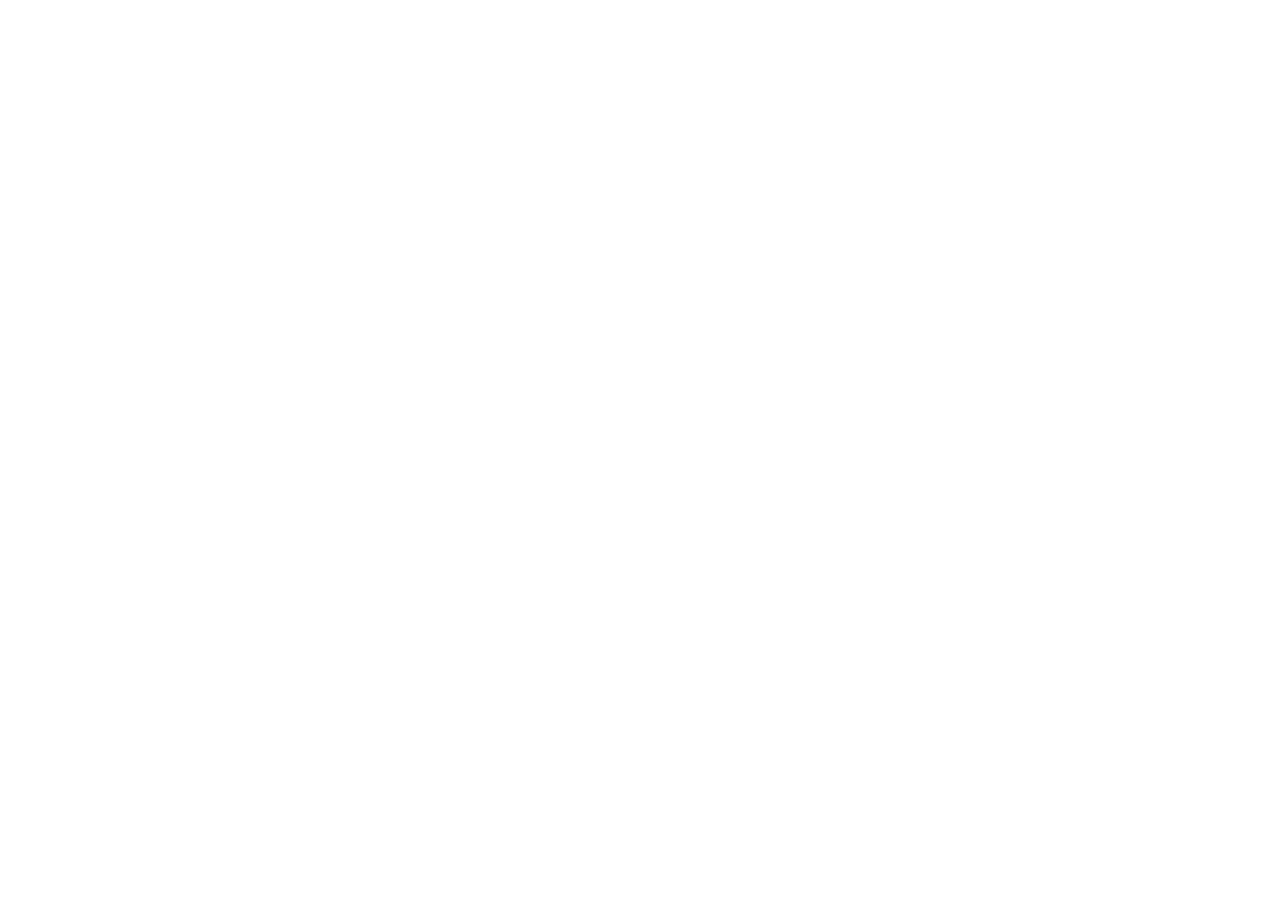
==== index.html @ 4d0e87ed "closed #11" ====
<!DOCTYPE html>
<html>
  <head>
    <meta charset="utf-8">
    <meta name="viewport" content="initial-scale=1, maximum-scale=1, user-scalable=no, width=device-width">
    <title></title>


    <!-- compiled css output -->
    <link href="css/ionic.app.css" rel="stylesheet">
    <link href="css/style.css" rel="stylesheet">

    <!-- ionic/angularjs js -->
    <script src="lib/ionic/js/ionic.bundle.js"></script>

    <!-- cordova script (this will be a 404 during development) -->
    <script src="cordova.js"></script>

    <!-- your app's js -->
    <script src="js/app.js"></script>
    <script src="views/login/login.js"></script>
    <script src="views/forgot/forgot.js"></script>
    <script src="views/home/home.js"></script>
    <script src="views/register/register.js"></script>
    <script src="views/profile/profile.js"></script>
    <script src="js/services/auth.js"></script>
    <script src="js/services/utils.js"></script>

    <!-- libraries -->
    <script src="lib/ngCordova/dist/ng-cordova.min.js"></script>
    <script src="lib/angular-admobpro.js/angular-admobpro.js"></script>
    <script src="lib/ngstorage/ngStorage.min.js"></script>
    <script src="lib/firebase/firebase.js"></script>
    <script src="lib/angularfire/dist/angularfire.min.js"></script>
    <script src="lib/angular-messages/angular-messages.min.js"></script>

  </head>

  <body ng-app="App">
    <ion-nav-bar class="bar-positive">
      <ion-nav-back-button class="button-icon ion-arrow-left-c">
      </ion-nav-back-button>
    </ion-nav-bar>
    <ion-nav-view></ion-nav-view>
  </body>
</html>
---- css/style.css ----
/* Empty. Add your own CSS if you like */

.larger {
    font-size: 120px;
}

.medium {
    font-size: 30px;
}


/** Error Messages **/

/** Styling for the username field **/
label.item.has-error {
  border-bottom: 2px solid red;
}

/** Styling for the password field when an error exists**/
label.item.has-error-lr {
  border-bottom: 2px solid red;
}

/** Styling for the password field when an error has been resolved**/
label.item.valid-lr {
  border-left: 2px solid green;
  border-right: 2px solid green;
}

/** Styling for the error text and container **/
.form-errors {
  margin: 5px 0
}
.form-error {
  padding: 2px 0 2px 16px;
  color: red;
}

 #profile-image {
        display: block;
        border-radius: 100px;
        border: 1px solid #fff;
        width: 128px;
        height: 128px;
        margin: 30px auto 0;
        box-shadow: 0px 0px 4px rgba(0,0,0,0.7);
      }
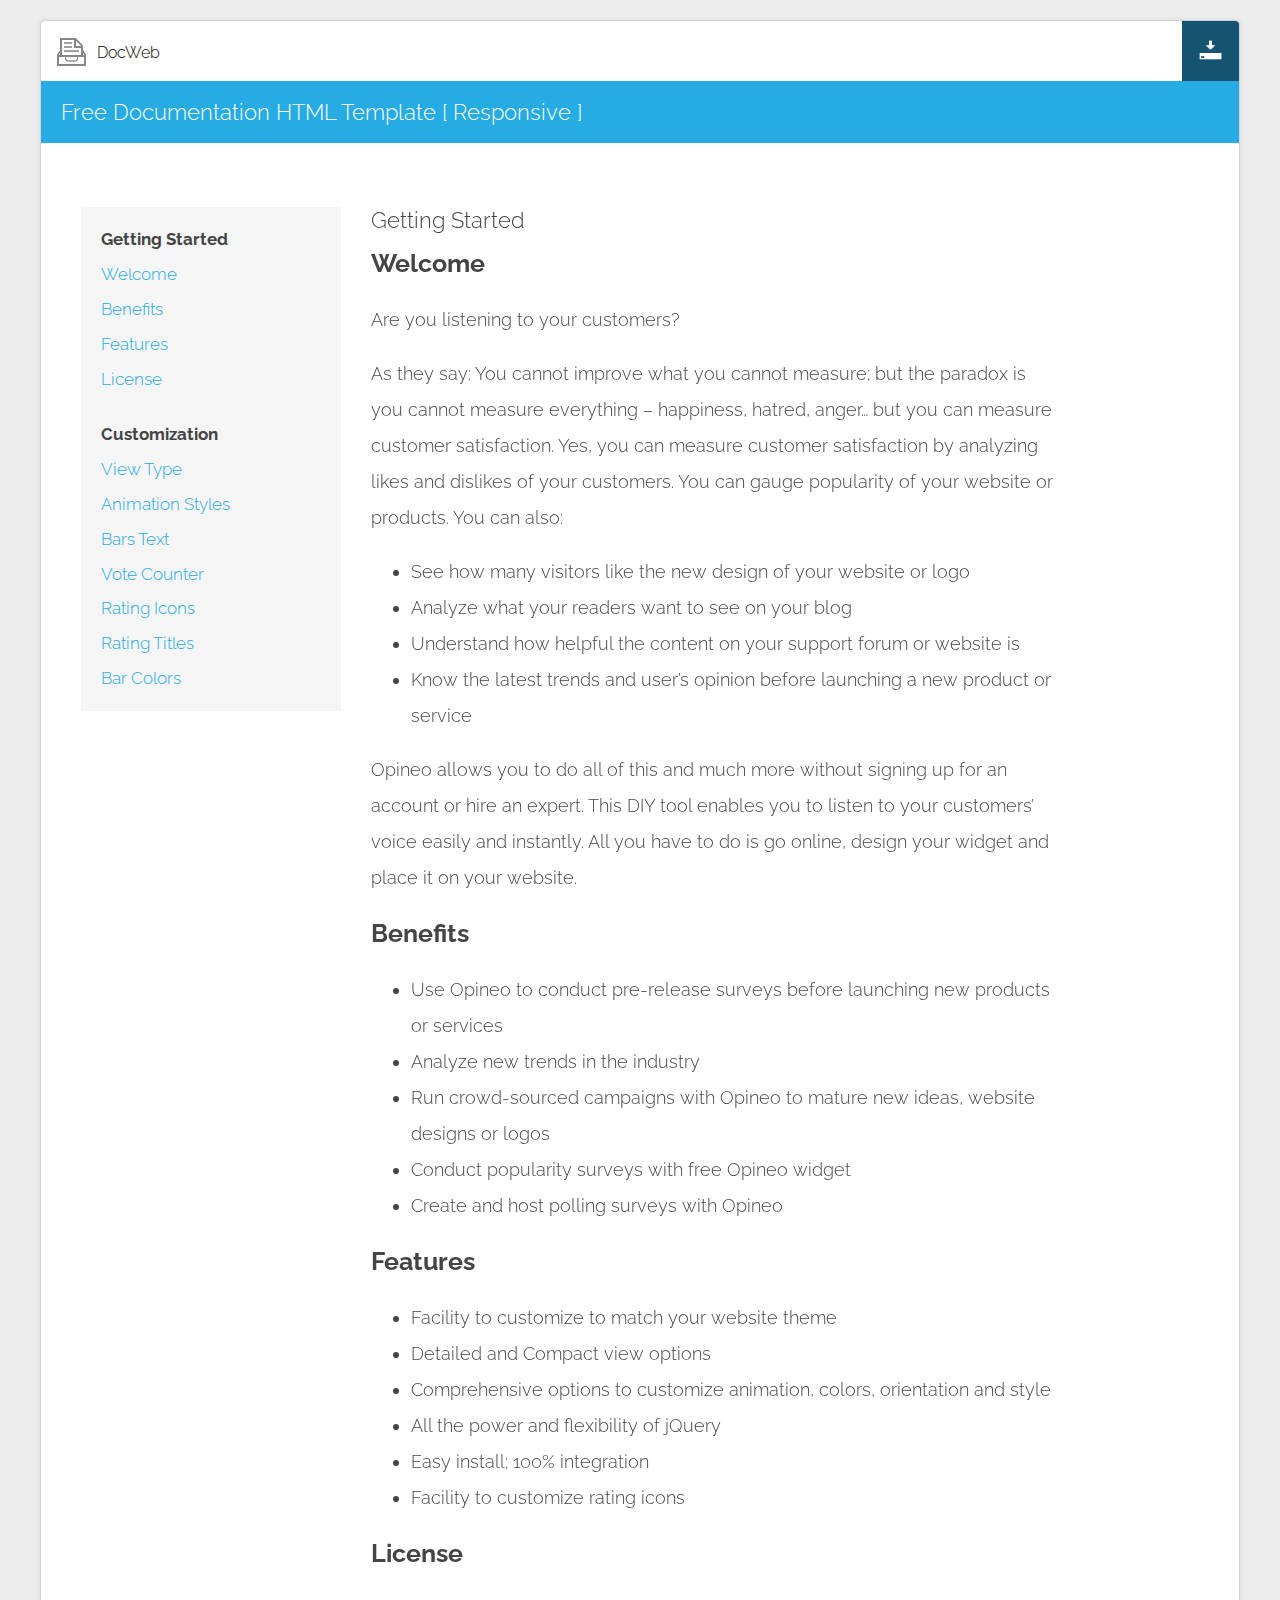
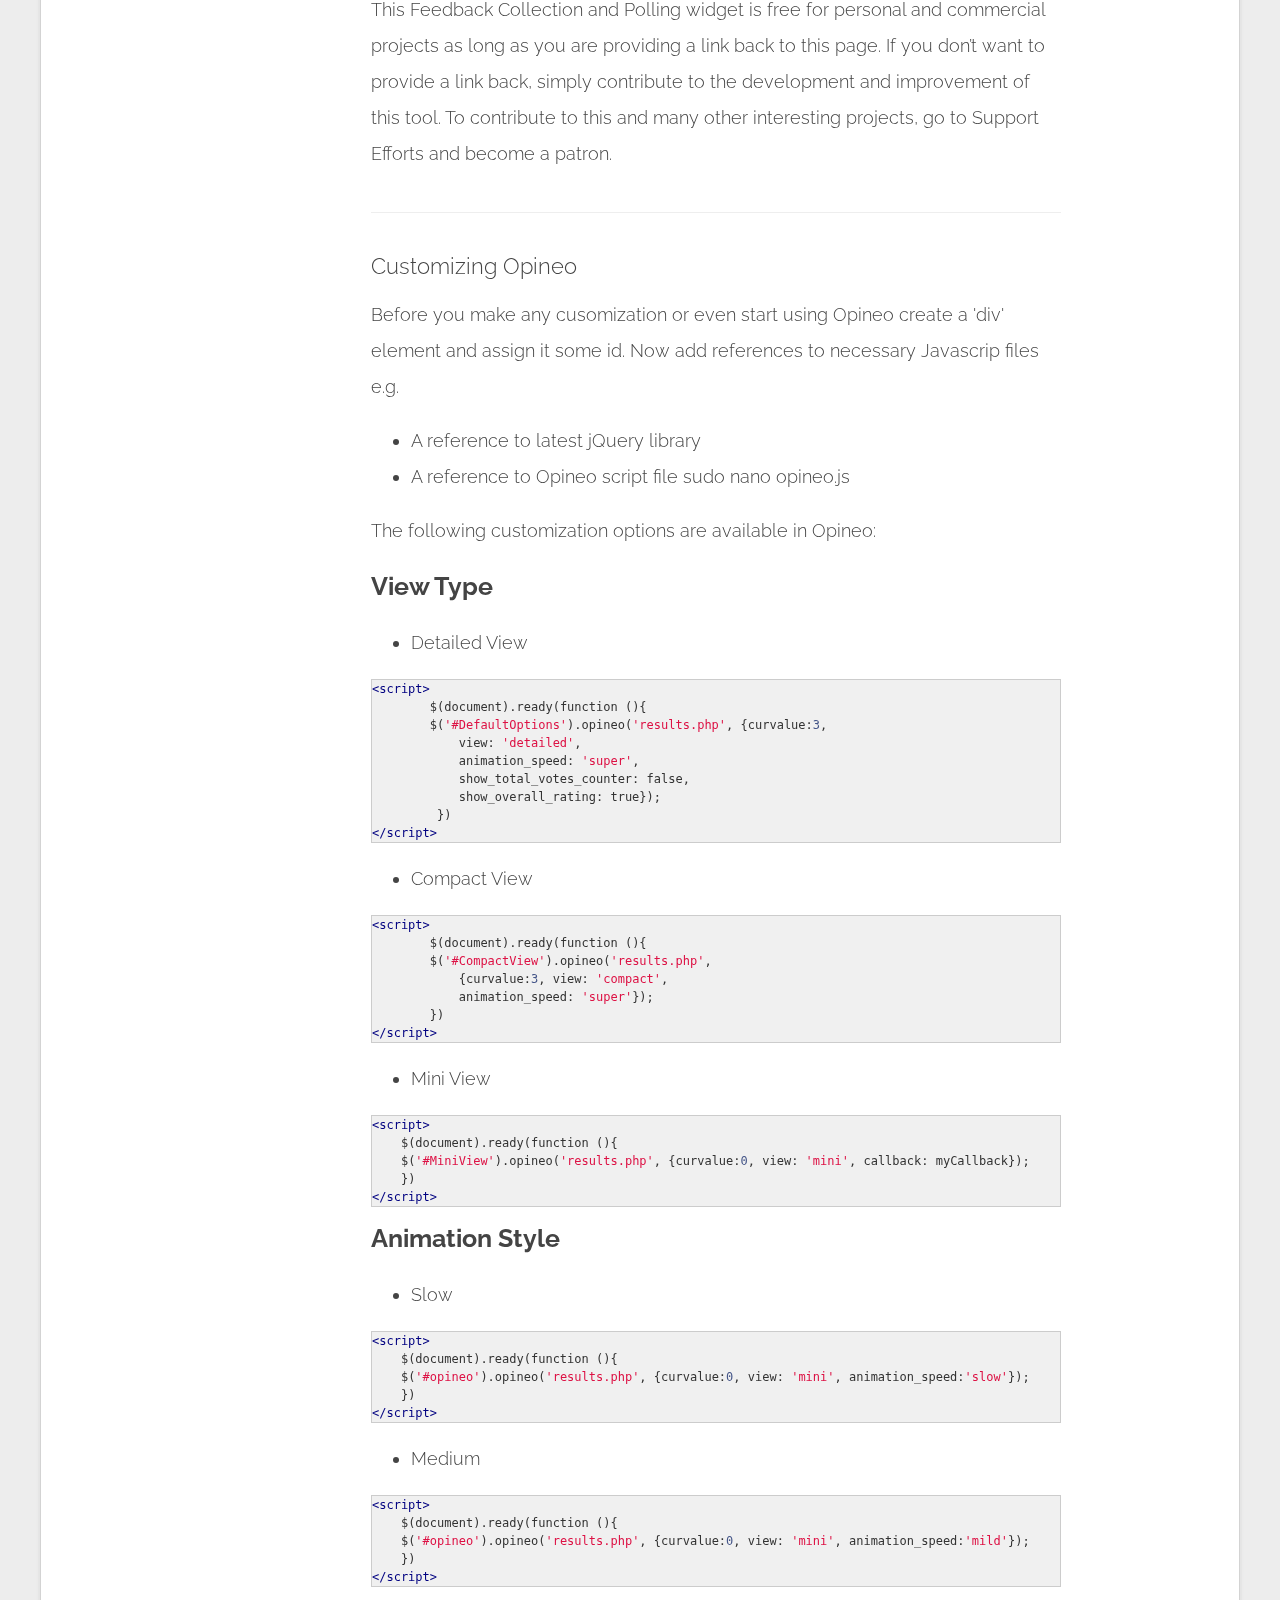
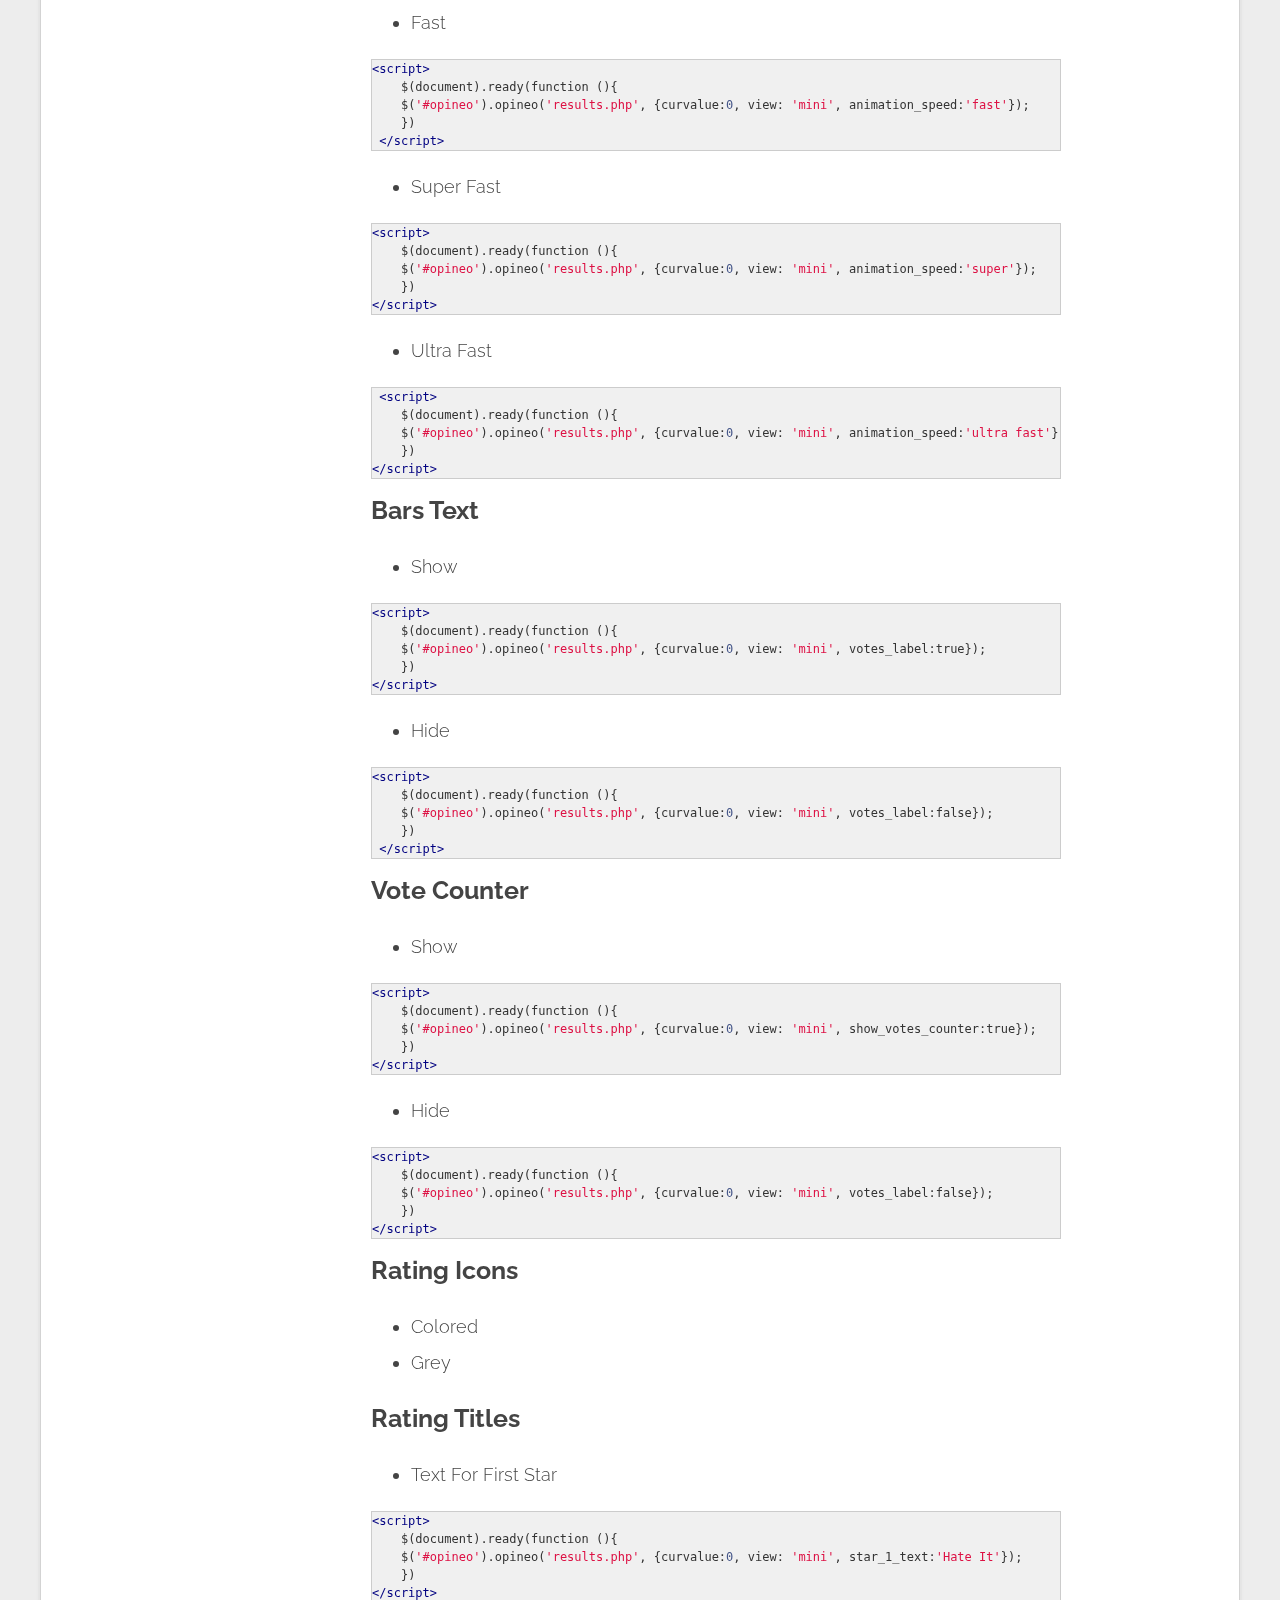
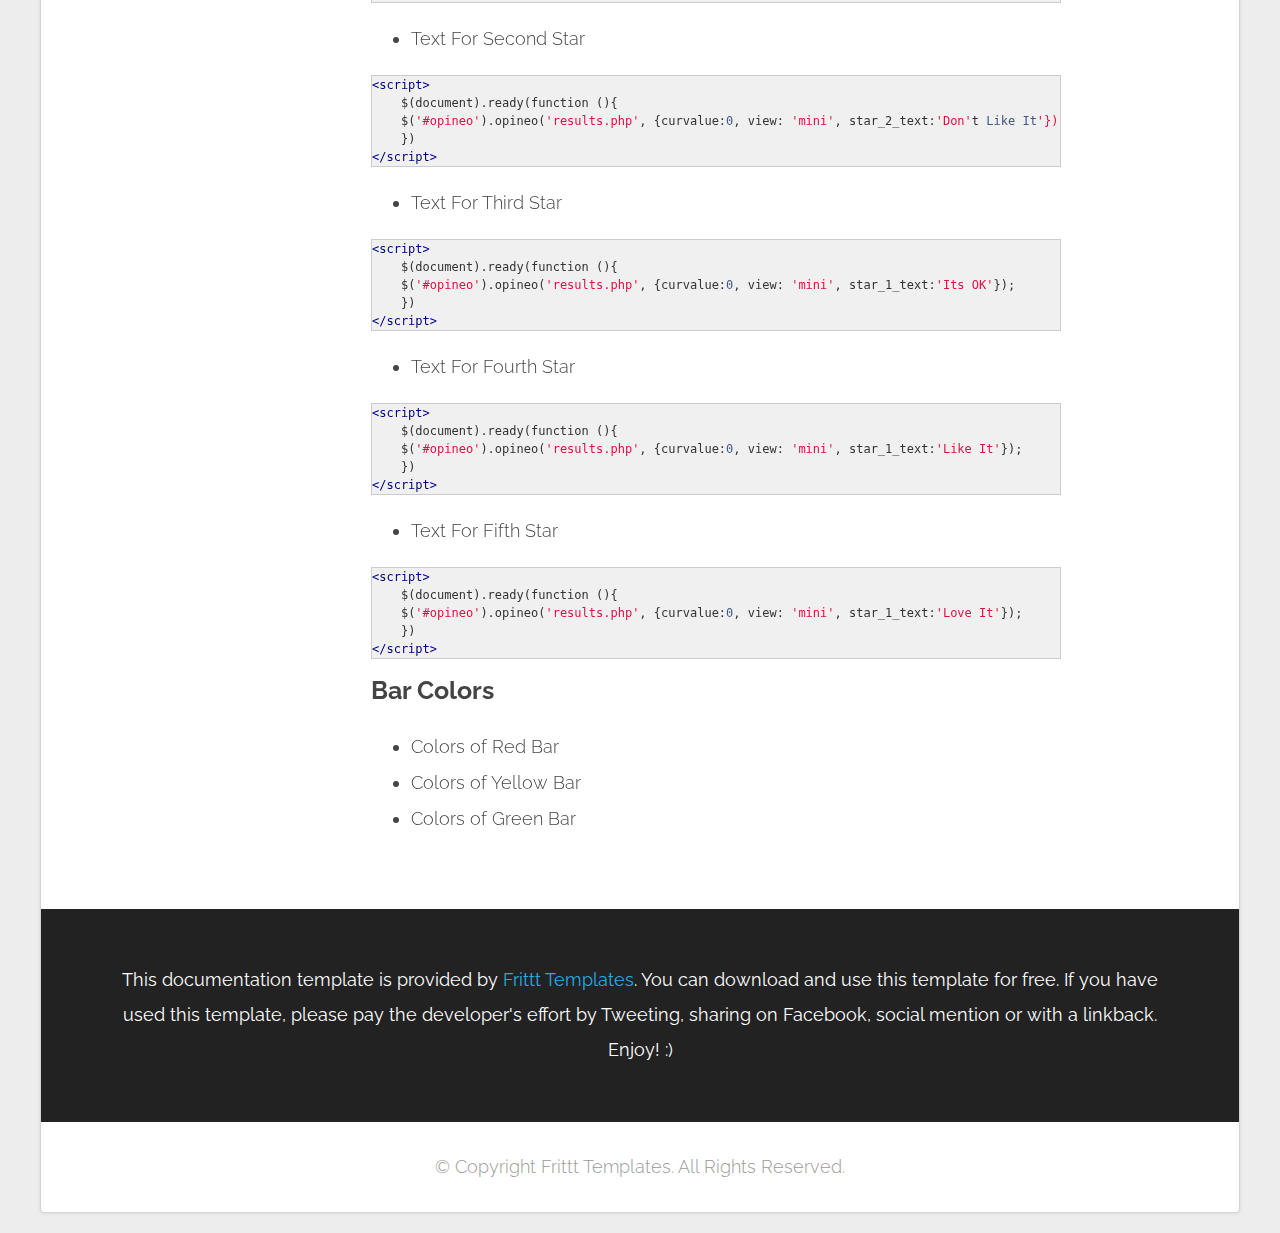
==== commit b3a400db: "docs" ====
--- a/index.html
+++ b/index.html
@@ -1,46 +1,283 @@
-<!DOCTYPE html>
-<html>
-  <head>
-    <meta charset="utf-8">
-    <meta name="viewport" content="initial-scale=1, maximum-scale=1, user-scalable=no, width=device-width">
-    <title></title>
-
-
-    <!-- compiled css output -->
-    <link href="css/ionic.app.css" rel="stylesheet">
-    <link href="css/style.css" rel="stylesheet">
-
-    <!-- ionic/angularjs js -->
-    <script src="lib/ionic/js/ionic.bundle.js"></script>
-
-    <!-- cordova script (this will be a 404 during development) -->
-    <script src="cordova.js"></script>
-
-    <!-- your app's js -->
-    <script src="js/app.js"></script>
-    <script src="views/login/login.js"></script>
-    <script src="views/forgot/forgot.js"></script>
-    <script src="views/home/home.js"></script>
-    <script src="views/register/register.js"></script>
-    <script src="views/profile/profile.js"></script>
-    <script src="js/services/auth.js"></script>
-    <script src="js/services/utils.js"></script>
-
-    <!-- libraries -->
-    <script src="lib/ngCordova/dist/ng-cordova.min.js"></script>
-    <script src="lib/angular-admobpro.js/angular-admobpro.js"></script>
-    <script src="lib/ngstorage/ngStorage.min.js"></script>
-    <script src="lib/firebase/firebase.js"></script>
-    <script src="lib/angularfire/dist/angularfire.min.js"></script>
-    <script src="lib/angular-messages/angular-messages.min.js"></script>
-
-  </head>
-
-  <body ng-app="App">
-    <ion-nav-bar class="bar-positive">
-      <ion-nav-back-button class="button-icon ion-arrow-left-c">
-      </ion-nav-back-button>
-    </ion-nav-bar>
-    <ion-nav-view></ion-nav-view>
-  </body>
-</html>
+﻿<!DOCTYPE html>
+<html>
+<head>
+<meta charset="utf-8">
+<meta name="description" content="">
+<meta name="HandheldFriendly" content="True">
+<meta name="MobileOptimized" content="320">
+<meta name="viewport" content="initial-scale=1.0, minimum-scale=1.0, maximum-scale=1.0, user-scalable=no">
+<title>Free Documentation HTML Template</title>
+<link rel="alternate" type="application/rss+xml" title="frittt.com" href="feed/index.html">
+<link href="http://fonts.googleapis.com/css?family=Raleway:700,300" rel="stylesheet"
+        type="text/css">
+<link rel="stylesheet" href="css/style.css">
+<link rel="stylesheet" href="css/prettify.css">
+</head>
+<body>
+<div class="wrapper">
+<nav>
+ 
+  	<div class="pull-left">
+    	<h1><a href="javascript:"><img src="img/icon.png" alt="Free Documentation Template Icon" /> <span>DocWeb</span></a></h1>
+    </div>
+    
+    <div class="pull-right">
+    	<a href="http://frittt.com/free-documentation-html-template-docweb" target="_blank" class="btn btn-download"><img src="img/download.png" width="25" alt="Download Free Documentation Template" /> Download Now</a>
+    </div>
+
+</nav>
+<header>
+  <div class="container">
+    <h2 class="lone-header">Free Documentation HTML Template [ Responsive ]</h2>
+  </div>
+</header>
+<section>
+  <div class="container">
+    <ul class="docs-nav">
+      <li><strong>Getting Started</strong></li>
+      <li><a href="#welcome" class="cc-active">Welcome</a></li>
+      <li><a href="#benefits" class="cc-active">Benefits</a></li>
+      <li><a href="#features" class="cc-active">Features</a></li>
+      <li><a href="#license" class="cc-active">License</a></li>
+      <li class="separator"></li>
+      <li><strong>Customization</strong></li>
+      <li><a href="#view_type" class="cc-active">View Type</a></li>
+      <li><a href="#animation_style" class="cc-active">Animation Styles</a></li>
+      <li><a href="#bars_text" class="cc-active">Bars Text</a></li>
+      <li><a href="#vote_counter" class="cc-active">Vote Counter</a></li>
+      <li><a href="#rating_icons" class="cc-active">Rating Icons</a></li>
+      <li><a href="#rating_titles" class="cc-active">Rating Titles</a></li>
+      <li><a href="#bar_colors" class="cc-active">Bar Colors</a></li>
+    </ul>
+    <div class="docs-content">
+      <h2> Getting Started</h2>
+      <h3 id="welcome"> Welcome</h3>
+      <p> Are you listening to your customers?</p>
+      
+      <p> As they say: You cannot improve what you cannot measure; but the paradox is you
+        cannot measure everything – happiness, hatred, anger… but you can measure customer
+        satisfaction. Yes, you can measure customer satisfaction by analyzing likes and
+        dislikes of your customers. You can gauge popularity of your website or products.
+        You can also:</p>
+      <ul>
+        <li>See how many visitors like the new design of your website or logo</li>
+        <li>Analyze what your readers want to see on your blog</li>
+        <li>Understand how helpful the content on your support forum or website is</li>
+        <li>Know the latest trends and user’s opinion before launching a new product or service</li>
+      </ul>
+      <p> Opineo allows you to do all of this and much more without signing up for an account
+        or hire an expert. This DIY tool enables you to listen to your customers’ voice
+        easily and instantly. All you have to do is go online, design your widget and place
+        it on your website. </p>
+      <h3 id="benefits"> Benefits</h3>
+      <ul>
+        <li>Use Opineo to conduct pre-release surveys before launching new products or services</li>
+        <li>Analyze new trends in the industry</li>
+        <li>Run crowd-sourced campaigns with Opineo to mature new ideas, website designs or
+          logos</li>
+        <li>Conduct popularity surveys with free Opineo widget</li>
+        <li>Create and host polling surveys with Opineo</li>
+      </ul>
+      <h3 id="features"> Features</h3>
+      <ul>
+        <li>Facility to customize to match your website theme</li>
+        <li>Detailed and Compact view options</li>
+        <li>Comprehensive options to customize animation, colors, orientation and style</li>
+        <li>All the power and flexibility of jQuery</li>
+        <li>Easy install; 100% integration</li>
+        <li>Facility to customize rating icons</li>
+      </ul>
+      <h3 id="license"> License</h3>
+      <p> This Feedback Collection and Polling widget is free for personal and commercial
+        projects as long as you are providing a link back to this page. If you don’t want
+        to provide a link back, simply contribute to the development and improvement of
+        this tool. To contribute to this and many other interesting projects, go to Support
+        Efforts and become a patron.</p>
+      <hr>
+      <h2> Customizing Opineo</h2>
+      <p> Before you make any cusomization or even start using Opineo create a 'div' element
+        and assign it some id. Now add references to necessary Javascrip files e.g.</p>
+      <ul>
+        <li>A reference to latest jQuery library </li>
+        <li>A reference to Opineo script file sudo nano opineo.js</li>
+      </ul>
+      <p> The following customization options are available in Opineo:</p>
+      <h3 id="view_type"> View Type</h3>
+      <ul>
+        <li>Detailed View</li>
+      </ul>
+     
+      <pre class="prettyprint">&lt;script&gt;
+      	$(document).ready(function (){
+        $('#DefaultOptions').opineo('results.php', {curvalue:3,
+            view: 'detailed',
+            animation_speed: 'super',
+            show_total_votes_counter: false,
+            show_overall_rating: true});
+         })
+&lt;/script&gt;</pre>
+      <ul>
+        <li>Compact View</li>
+      </ul>
+      <pre class="prettyprint">&lt;script&gt;
+	$(document).ready(function (){
+	$('#CompactView').opineo('results.php',
+    	    {curvalue:3, view: 'compact',
+    	    animation_speed: 'super'});
+	})
+&lt;/script&gt;</pre>
+      <ul>
+        <li>Mini View</li>
+      </ul>
+      <pre class="prettyprint">&lt;script&gt;
+    $(document).ready(function (){
+    $('#MiniView').opineo('results.php', {curvalue:0, view: 'mini', callback: myCallback});
+    })	
+&lt;/script&gt;</pre>
+      <h3 id="animation_style"> Animation Style</h3>
+      <ul>
+        <li>Slow</li>
+      </ul>
+      <pre class="prettyprint">&lt;script&gt;
+    $(document).ready(function (){
+    $('#opineo').opineo('results.php', {curvalue:0, view: 'mini', animation_speed:'slow'});
+    })	
+&lt;/script&gt; </pre>
+      <ul>
+        <li>Medium</li>
+      </ul>
+      <pre class="prettyprint">&lt;script&gt;
+    $(document).ready(function (){
+    $('#opineo').opineo('results.php', {curvalue:0, view: 'mini', animation_speed:'mild'});
+    })	
+&lt;/script&gt; </pre>
+      <ul>
+        <li>Fast</li>
+      </ul>
+      <pre class="prettyprint">&lt;script&gt;
+    $(document).ready(function (){
+    $('#opineo').opineo('results.php', {curvalue:0, view: 'mini', animation_speed:'fast'});
+    })	
+ &lt;/script&gt;</pre>
+      <ul>
+        <li>Super Fast</li>
+      </ul>
+      <pre class="prettyprint">&lt;script&gt;
+    $(document).ready(function (){
+    $('#opineo').opineo('results.php', {curvalue:0, view: 'mini', animation_speed:'super'});
+    })	
+&lt;/script&gt;</pre>
+      <ul>
+        <li>Ultra Fast</li>
+      </ul>
+      <pre class="prettyprint"> &lt;script&gt;
+    $(document).ready(function (){
+    $('#opineo').opineo('results.php', {curvalue:0, view: 'mini', animation_speed:'ultra fast'});
+    })	
+&lt;/script&gt; </pre>
+      <h3 id="bars_text"> Bars Text</h3>
+      <ul>
+        <li>Show</li>
+      </ul>
+      <pre class="prettyprint">&lt;script&gt;
+    $(document).ready(function (){
+    $('#opineo').opineo('results.php', {curvalue:0, view: 'mini', votes_label:true});
+    })	
+&lt;/script&gt;</pre>
+      <ul>
+        <li>Hide</li>
+      </ul>
+      <pre class="prettyprint">&lt;script&gt;
+    $(document).ready(function (){
+    $('#opineo').opineo('results.php', {curvalue:0, view: 'mini', votes_label:false});
+    })	
+ &lt;/script&gt;</pre>
+      <h3 id="vote_counter"> Vote Counter</h3>
+      <ul>
+        <li>Show</li>
+      </ul>
+      <pre class="prettyprint">&lt;script&gt;
+    $(document).ready(function (){
+    $('#opineo').opineo('results.php', {curvalue:0, view: 'mini', show_votes_counter:true});
+    })	
+&lt;/script&gt; </pre>
+      <ul>
+        <li>Hide</li>
+      </ul>
+      <pre class="prettyprint">&lt;script&gt;
+    $(document).ready(function (){
+    $('#opineo').opineo('results.php', {curvalue:0, view: 'mini', votes_label:false});
+    })	
+&lt;/script&gt;</pre>
+      <h3 id="rating_icons"> Rating Icons</h3>
+      <ul>
+        <li>Colored</li>
+        <li>Grey</li>
+      </ul>
+      <h3 id="rating_titles"> Rating Titles</h3>
+      <ul>
+        <li>Text For First Star</li>
+      </ul>
+      <pre class="prettyprint">&lt;script&gt;
+    $(document).ready(function (){
+    $('#opineo').opineo('results.php', {curvalue:0, view: 'mini', star_1_text:'Hate It'});
+    })	
+&lt;/script&gt;</pre>
+      <ul>
+        <li>Text For Second Star</li>
+      </ul>
+      <pre class="prettyprint">&lt;script&gt;
+    $(document).ready(function (){
+    $('#opineo').opineo('results.php', {curvalue:0, view: 'mini', star_2_text:'Don't Like It'});
+    })	
+&lt;/script&gt; </pre>
+      <ul>
+        <li>Text For Third Star</li>
+      </ul>
+      <pre class="prettyprint">&lt;script&gt;
+    $(document).ready(function (){
+    $('#opineo').opineo('results.php', {curvalue:0, view: 'mini', star_1_text:'Its OK'});
+    })	
+&lt;/script&gt;</pre>
+      <ul>
+        <li>Text For Fourth Star</li>
+      </ul>
+      <pre class="prettyprint">&lt;script&gt;
+    $(document).ready(function (){
+    $('#opineo').opineo('results.php', {curvalue:0, view: 'mini', star_1_text:'Like It'});
+    })	
+&lt;/script&gt;</pre>
+      <ul>
+        <li>Text For Fifth Star</li>
+      </ul>
+      <pre class="prettyprint">&lt;script&gt;
+    $(document).ready(function (){
+    $('#opineo').opineo('results.php', {curvalue:0, view: 'mini', star_1_text:'Love It'});
+    })	
+&lt;/script&gt;</pre>
+      <h3 id="bar_colors"> Bar Colors</h3>
+      <ul>
+        <li>Colors of Red Bar</li>
+        <li>Colors of Yellow Bar</li>
+        <li>Colors of Green Bar</li>
+      </ul>
+    </div>
+  </div>
+</section>
+<section class="vibrant centered">
+  <div class="">
+    <h4> This documentation template is provided by <a href="http://www.frittt.com" target="_blank">Frittt Templates</a>. You can download and use this template for free. If you have used this template, please pay the developer's effort by Tweeting, sharing on Facebook, social mention or with a linkback. Enjoy! :)</h4>
+  </div>
+</section>
+<footer>
+  <div class="">
+    <p> &copy; Copyright Frittt Templates. All Rights Reserved.</p>
+  </div>
+</footer>
+</div>
+<script src="js/jquery.min.js"></script> 
+<script type="text/javascript" src="js/prettify/prettify.js"></script> 
+<script src="https://google-code-prettify.googlecode.com/svn/loader/run_prettify.js?lang=css&skin=sunburst"></script>
+<script src="js/layout.js"></script>
+</body>
+</html>
--- a/css/style.css
+++ b/css/style.css
@@ -1,47 +1,485 @@
-/* Empty. Add your own CSS if you like */
-
-.larger {
-    font-size: 120px;
-}
-
-.medium {
-    font-size: 30px;
-}
-
-
-/** Error Messages **/
-
-/** Styling for the username field **/
-label.item.has-error {
-  border-bottom: 2px solid red;
-}
-
-/** Styling for the password field when an error exists**/
-label.item.has-error-lr {
-  border-bottom: 2px solid red;
-}
-
-/** Styling for the password field when an error has been resolved**/
-label.item.valid-lr {
-  border-left: 2px solid green;
-  border-right: 2px solid green;
-}
-
-/** Styling for the error text and container **/
-.form-errors {
-  margin: 5px 0
-}
-.form-error {
-  padding: 2px 0 2px 16px;
-  color: red;
-}
-
- #profile-image {
-        display: block;
-        border-radius: 100px;
-        border: 1px solid #fff;
-        width: 128px;
-        height: 128px;
-        margin: 30px auto 0;
-        box-shadow: 0px 0px 4px rgba(0,0,0,0.7);
-      }+/* Author: Frittt Templates
+   URI: http://www.frittt.com
+*/
+
+body, html {
+    margin: 0;
+    padding: 0;
+}
+
+body, 
+input,
+h1,
+h2,
+h3,
+h4,
+h5,
+h6 {
+    font-family: "Raleway", Helvetica, Arial, "Lucida Grande", sans-serif; 
+    font-weight: 300;
+    font-size: 18px;
+}
+
+body {
+    line-height: 2;
+    color: #444;
+    background: #ededed;
+}
+
+img, iframe {
+    max-width: 100%;
+}
+
+iframe {
+    max-height: 100%;
+}
+
+img {
+    height:auto;
+}
+
+.btn {background:#135571;color:#fff;
+
+		-webkit-transition: all 250ms;
+        -moz-transition: all 250ms;
+        -o-transition: all  250ms;
+        transition: all  250ms;
+		
+		}
+		
+.btn:hover {background:#333; }
+
+.btn-download { border-radius:0 4px 0 0; font-weight:bold; width: 25px;  overflow: hidden;}
+
+.btn-download  img {  width: 25px;
+  float: left;
+  margin-top: 18px;
+  margin-right: 15px
+  }
+ 
+.btn-download:hover { width:165px;} 
+
+iframe {
+    border: 0 !important;
+}
+
+.wrapper { margin:20px 40px ; border-radius:4px; box-shadow:0 0 2px 2px rgba(155,155,155,0.1); border:1px solid #d3d3d3;}
+header {
+    width: 100%;
+    overflow: hidden;
+}
+
+.container {
+    width: 95%;
+    max-width: 650px;
+    position: relative;
+}
+
+strong, dt, h3, h4 {
+    font-weight: 700;
+}
+
+h1,
+h2,
+h3,
+h4,
+h5,
+h6 {
+    margin: 10px 0;
+    line-height: 20px;
+    color: inherit;
+    text-rendering: optimizelegibility;
+}
+
+
+h1,
+h2,
+h3 {
+    line-height: 40px;
+}
+
+h2 {
+    font-size: 22px;
+    line-height: 1.2;
+}
+
+h3 {
+    font-size: 24.5px;
+}
+
+h4 {
+    font-size: 17.5px;
+}
+
+h5 {
+    font-size: 14px;
+}
+
+h6 {
+    font-size: 11.9px;
+}
+
+hr {
+    background: #EEE;
+    border: 0;
+    height: 1px;
+    margin: 40px 0 40px;
+}
+
+blockquote {
+    margin: 1em 0;
+    border-left: 3px solid #ccc;
+    padding-left: 20px;
+    text-align: left;
+}
+
+
+
+dt {
+}
+
+dd {
+    padding: 0;
+    margin: 0 0 25px 0;
+}
+
+a {
+    -webkit-transition: all ease 150ms;
+    -moz-transition: all ease 150ms;
+    -o-transition: all ease 150ms;
+    transition: all ease 150ms;
+    text-decoration: none;
+    color: #26abe2;
+}
+
+a:hover {
+    text-decoration: underline;
+}
+
+a:active {
+    color: #47b5e2;
+}
+
+/* Header Styles */
+
+header {
+    padding: 2em 0 2em 0; 
+    
+    background: #26abe2; 
+    color: #fff;
+}
+
+
+h1 {
+    margin: 0;
+    padding: 0;
+    float: left;
+}
+
+header h2 {
+    margin: 0 0 1em 0;
+}
+
+header h2.lone-header {
+    margin: 0;
+}
+
+footer {
+    text-align: center;
+    padding: 1.5em 0;
+	background:#fff;
+	border-radius:0 0 4px 4px;
+}
+
+footer p {
+    margin: 0;
+    color: #999;
+}
+
+.pull-right{ float:right;}
+.pull-left { float:left; }
+
+/* Navigation Styles */
+nav {
+    background: #fff;
+    padding: 0;
+    min-height: 60px;
+	border-radius: 5px 5px 0 0;
+}
+
+nav ul, nav li {
+    margin: 0;
+    padding: 0;
+    list-style: none;
+}
+
+nav a {
+    padding: 0 1em;
+	text-decoration:none !important;
+	font-size: .9em;
+    height: 60px;
+    line-height: 60px;
+    display: block;
+}
+
+nav h1 a {
+    padding: 7px 1em;
+    height: 46px;
+    line-height: 0;
+	height: 45px;
+	line-height: 60px;
+	color: #000;
+}
+
+nav h1 a img {   margin-right: 10px;
+  float: left;
+  margin-top: 9px;
+  }
+  
+ nav h1 a  span {  float: left;
+  margin-top: -5px;}
+
+nav a:active {
+    color: #fff;
+    cursor: default;  
+}
+
+
+
+nav ul.site {
+    padding: 20px 0 0 0;
+}
+
+nav #menu {
+    overflow: hidden;
+    max-height: 0;
+    clear: left;
+}
+
+
+nav #menu-toggle {
+    position: absolute;
+    right: 0;
+    top: 0;
+    font-size: 1.5em;
+    padding: 0 16px;
+}
+
+
+@media only screen and (min-width: 680px) {
+    nav, nav #menu {
+        height: 60px !important;
+    }
+
+    nav li, nav a {
+        float: left;
+    }
+
+
+    nav ul.site {
+        float: left;
+        padding: 0;
+        clear: none;
+    }
+
+    nav ul.site li {
+        margin: 0 0 0 10px;
+    }
+
+    nav #menu-toggle {
+        display: none !important;
+    }
+
+    nav #menu {
+        max-height: 9999px;
+        clear: none;
+    }
+}
+
+
+
+
+
+
+
+
+
+
+/* Content Styles */
+section { padding: 1em 0 3em; text-align: center; }
+section.vibrant { background: #222; color: #fff; }
+section.vibrant h4{  
+  line-height: 2;
+  font-weight: normal;
+  width: 90%;
+  margin: 0 auto;
+  }
+
+nav:before, 
+nav:after, 
+header:before, 
+header:after, 
+section:before, 
+section:after {
+    content: " ";
+    display: table;
+}
+
+nav:after, header:after, section:after  { clear: both; }
+nav, header, section { *zoom: 1; }
+
+
+
+/* Form Styles */
+input {
+    display: block;
+    vertical-align: middle;
+    line-height: 30px;
+    margin: 0 auto;
+    width: 100%;
+    max-width: 400px;
+
+       -moz-box-sizing: border-box;
+    -webkit-box-sizing: border-box;
+            box-sizing: border-box;
+
+    -webkit-transition: all linear 0.2s;
+    -moz-transition: all linear 0.2s;
+    -o-transition: all linear 0.2s;
+    transition: all linear 0.2s;
+}
+
+
+
+
+
+
+
+input:focus {
+    border-color: #007eb2;
+    outline: 0;
+}
+
+
+
+
+
+
+
+
+
+
+
+
+
+
+
+
+
+
+
+
+
+
+
+
+
+
+
+
+
+
+.docs-nav {
+    background-color: #f5f5f5;
+    list-style: none;
+    margin: 0 0 0 20px;
+    padding: 15px 20px;
+    font-size: 0.97em;
+}
+
+.docs-nav a {
+    display: block;
+    margin: 0 -20px;
+    padding: 0 20px;
+    text-decoration: none;
+    border-right: 2px solid transparent;
+}
+
+@media only screen and (min-width: 400px) {
+
+}
+
+@media only screen and (min-width: 600px) {
+
+}
+
+@media only screen and (min-width: 960px) {
+        .docs-nav {
+        position: absolute;
+        top: 0;
+        width: 220px;
+
+        -webkit-transition: top linear 50ms;
+        -moz-transition: top linear 50ms;
+        -o-transition: top linear 50ms;
+        transition: top linear 50ms;
+    }
+
+    .docs-nav.fixed {
+        position: fixed;
+        top: 49px;
+        width: 220px;
+    }
+
+    .docs-nav a:hover {
+        background: #26ABE2;
+		color:#fff;
+    }
+
+    .docs-nav a:active, 
+    .docs-nav .active {
+        background: #26ABE2;
+		color:#fff;
+        border-right: 2px solid #ccc;
+    }
+
+    .docs-nav .separator {
+        height: 20px;
+    }
+
+    .docs-content {
+        padding-left: 310px;
+    }
+
+
+
+    header {
+        padding: 1em 0 1em 0; 
+    }
+
+    .container {
+        max-width: 1000px;
+        padding: 0 20px;
+    }
+
+    section { padding: 3em 0; text-align: left;   background: #fff;}
+    section.centered {
+        text-align: center;
+    }
+
+
+
+
+
+
+
+
+
+    input {
+        display: inline-block;
+    }
+
+
+
+}
+
--- a/css/prettify.css
+++ b/css/prettify.css
@@ -0,0 +1,181 @@
+/* GitHub Theme */
+/* Pretty printing styles. Used with prettify.js. */
+/* SPAN elements with the classes below are added by prettyprint. */
+/* plain text */
+.pln {
+  color: #333333;
+}
+.prettyprint{overflow:auto!important;}
+
+@media screen {
+  /* string content */
+  .str {
+    color: #dd1144;
+  }
+
+  /* a keyword */
+  .kwd {
+    color: #333333;
+  }
+
+  /* a comment */
+  .com {
+    color: #999988;
+  }
+
+  /* a type name */
+  .typ {
+    color: #445588;
+  }
+
+  /* a literal value */
+  .lit {
+    color: #445588;
+  }
+
+  /* punctuation */
+  .pun {
+    color: #333333;
+  }
+
+  /* lisp open bracket */
+  .opn {
+    color: #333333;
+  }
+
+  /* lisp close bracket */
+  .clo {
+    color: #333333;
+  }
+
+  /* a markup tag name */
+  .tag {
+    color: navy;
+  }
+
+  /* a markup attribute name */
+  .atn {
+    color: teal;
+  }
+
+  /* a markup attribute value */
+  .atv {
+    color: #dd1144;
+  }
+
+  /* a declaration */
+  .dec {
+    color: #333333;
+  }
+
+  /* a variable name */
+  .var {
+    color: teal;
+  }
+
+  /* a function name */
+  .fun {
+    color: #990000;
+  }
+}
+/* Use higher contrast and text-weight for printable form. */
+@media print, projection {
+  .str {
+    color: #006600;
+  }
+
+  .kwd {
+    color: #006;
+    font-weight: bold;
+  }
+
+  .com {
+    color: #600;
+    font-style: italic;
+  }
+
+  .typ {
+    color: #404;
+    font-weight: bold;
+  }
+
+  .lit {
+    color: #004444;
+  }
+
+  .pun, .opn, .clo {
+    color: #444400;
+  }
+
+  .tag {
+    color: #006;
+    font-weight: bold;
+  }
+
+  .atn {
+    color: #440044;
+  }
+
+  .atv {
+    color: #006600;
+  }
+}
+/* Style */
+pre.prettyprint {
+  background: #F0F0F0;
+  font-family: Menlo, "Bitstream Vera Sans Mono", "DejaVu Sans Mono", Monaco, Consolas, monospace;
+  font-size: 12px;
+  line-height: 1.5;
+  border: 1px solid #cccccc;
+  padding: 0;
+}
+
+/* Specify class=linenums on a pre to get line numbering */
+ol.linenums {
+  margin-top: 0;
+  margin-bottom: 0;
+  color: #888;
+}
+
+.linenums li {
+  background: #FAFAFA;
+  padding-left: 10px;
+  border-left: 1px solid #CCC;
+}
+
+.linenums li {
+  padding-top: 5px;
+}
+
+.linenums li + li {
+  padding-top: 0;
+}
+
+.linenums li:last-child {
+  padding-bottom: 5px;
+}
+
+
+
+/* IE indents via margin-left */
+li.L0,
+li.L1,
+li.L2,
+li.L3,
+li.L4,
+li.L5,
+li.L6,
+li.L7,
+li.L8,
+li.L9 {
+  /* */
+}
+
+/* Alternate shading for lines */
+li.L1,
+li.L3,
+li.L5,
+li.L7,
+li.L9 {
+  /* */
+}
